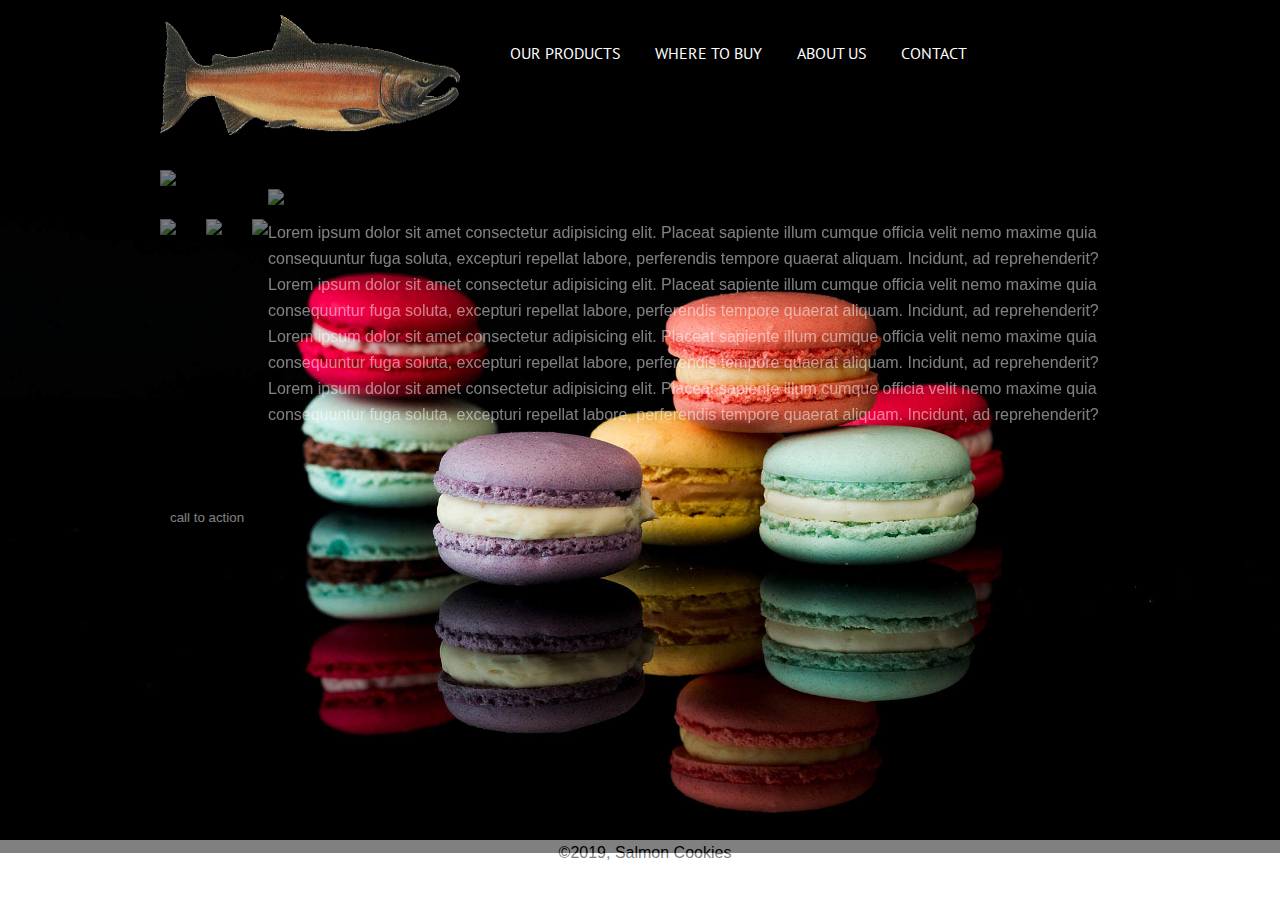
==== html/index.html @ 5c7f543a "Day 1 - Sales Prediction JS/HTML and Customer Site Skeleton HTML" ====
<!DOCTYPE html>
<html>

<head>
    <link rel="stylesheet" href="../css/reset.css">
    <link rel="stylesheet" href="../css/style.css">
    <link href="https://fonts.googleapis.com/css?family=Bree+Serif|Dosis|Karla|Lobster|PT+Sans" rel="stylesheet">
    <title>Salmon Cookies | Best Organic cookies in Seattle</title>
</head>

<body>
    <header>
        <section>
            <a href="../html/index.html">
                <img class="logo" src="../img/salmon.jpg" height="120" width="300">
            </a>
            <nav>
                <ul>
                    <li><a href="../html/products.html">OUR PRODUCTS</a></li>
                    <li><a href="../html/wheretobuy.html">WHERE TO BUY</a></li>
                    <li><a href="../html/about.html">ABOUT US</a></li>
                    <li><a href="../html/contact.html">CONTACT</a></li>
                </ul>
            </nav>
        </section>
    </header>

    <main>
        <img class="hero" src="http://placehold.it/960x450">

        <ul class="sub-banners">
            <li><img src="http://placehold.it/300x375"></li>
            <li><img src="http://placehold.it/300x375"></li>
            <li><img src="http://placehold.it/300x375"></li>
        </ul>

        <section class="left">
            <img src="http://placehold.it/480x350">
        </section>
        <section class="right">
            <h2>featured heading</h2>
            <p>Lorem ipsum dolor sit amet consectetur adipisicing elit. Placeat sapiente illum cumque officia velit
                nemo maxime quia consequuntur fuga soluta, excepturi repellat labore, perferendis tempore quaerat
                aliquam. Incidunt, ad reprehenderit? Lorem ipsum dolor sit amet consectetur adipisicing elit. Placeat
                sapiente illum cumque officia velit nemo maxime quia consequuntur fuga soluta, excepturi repellat
                labore, perferendis tempore quaerat aliquam. Incidunt, ad reprehenderit? Lorem ipsum dolor sit amet
                consectetur adipisicing elit. Placeat sapiente illum cumque officia velit nemo maxime quia consequuntur
                fuga soluta, excepturi repellat labore, perferendis tempore quaerat aliquam. Incidunt, ad
                reprehenderit? Lorem ipsum dolor sit amet consectetur adipisicing elit. Placeat sapiente illum cumque
                officia velit nemo maxime quia consequuntur fuga soluta, excepturi repellat labore, perferendis tempore
                quaerat aliquam. Incidunt, ad reprehenderit?</p>

            <button>call to action</button>
        </section>
    </main>

    <div class="footer">
            &copy;2019, Salmon Cookies
    </div>
</body>

</html>
---- css/style.css ----
/* Google CSS Styles 
font-family: 'PT Sans', sans-serif;
font-family: 'Dosis', sans-serif;
font-family: 'Karla', sans-serif;
font-family: 'Bree Serif', serif;
font-family: 'Lobster', cursive;
*/

body {
    font-family: helvetica;
    background-image: url("../img/backgroundImage_index.jpg");
    background-repeat: no-repeat;
    background-size: cover;
}

/* base styles */

a {
    text-decoration: none;
    color: #fff;
}

/* site styles */

header {
    background: #000;
    height: 150px;
}

header section {
    width: 960px;
    margin: 0 auto;
}

header img {
    float: left;
    margin-right: 50px;
    margin-top: 15px;
}

header nav li {
    display: inline-block;
    margin-right: 30px;
    margin-top: 45px;
    opacity: 1.0;
    align-self: center;
    font-family: 'PT Sans', sans-serif;
}

main {
    width: 960px;
    margin: 20px auto;
    opacity: 0.5;
}

.sub-banners li {
    float: left;
    margin: 30px 30px 30px 0;
}

.sub-banners li:nth-child(3) {
    margin-right: 0;
}

.left {
    float: left;
    margin-right: 30px;
}

.right h2 {
    font-size: 26px;
    text-transform: capitalize;
    text-decoration: underline;
    margin-bottom: 5px;
    font-family: 'PT Sans', sans-serif;
}

.right p {
    line-height: 26px;
    height: 275px;
    overflow: auto;
    color: white;
}

.right button {
    border: none;
    padding: 5px 10px;
    background: #000;
    color: #fff;
    border-radius: 3px;
    margin-top: 10px;
}

.footer {
    background: white;
    font-family: 'Trebuchet MS', 'Lucida Sans Unicode', 'Lucida Grande', 'Lucida Sans', Arial, sans-serif;
    left: 0;
    text-shadow: #cce5ff;
    bottom: 0;
    width: 100%;
    color: black;
    text-align: center;
    border-top: 20px;
    padding: 5px;
    height: 50px;
    margin-top: 30px;
    opacity: 0.5; 
    position: fixed ;
  }

.contact {
    color: white;
    font-family: 'Karla', sans-serif;
} 

.contact h2 {
    font-size: 50px;
    font-family: 'PT Sans', sans-serif;
    margin: 20pt;
}
.contact li {
    float: left;
    padding: 20pt;
} 

.map {
    opacity: 0.5;
}
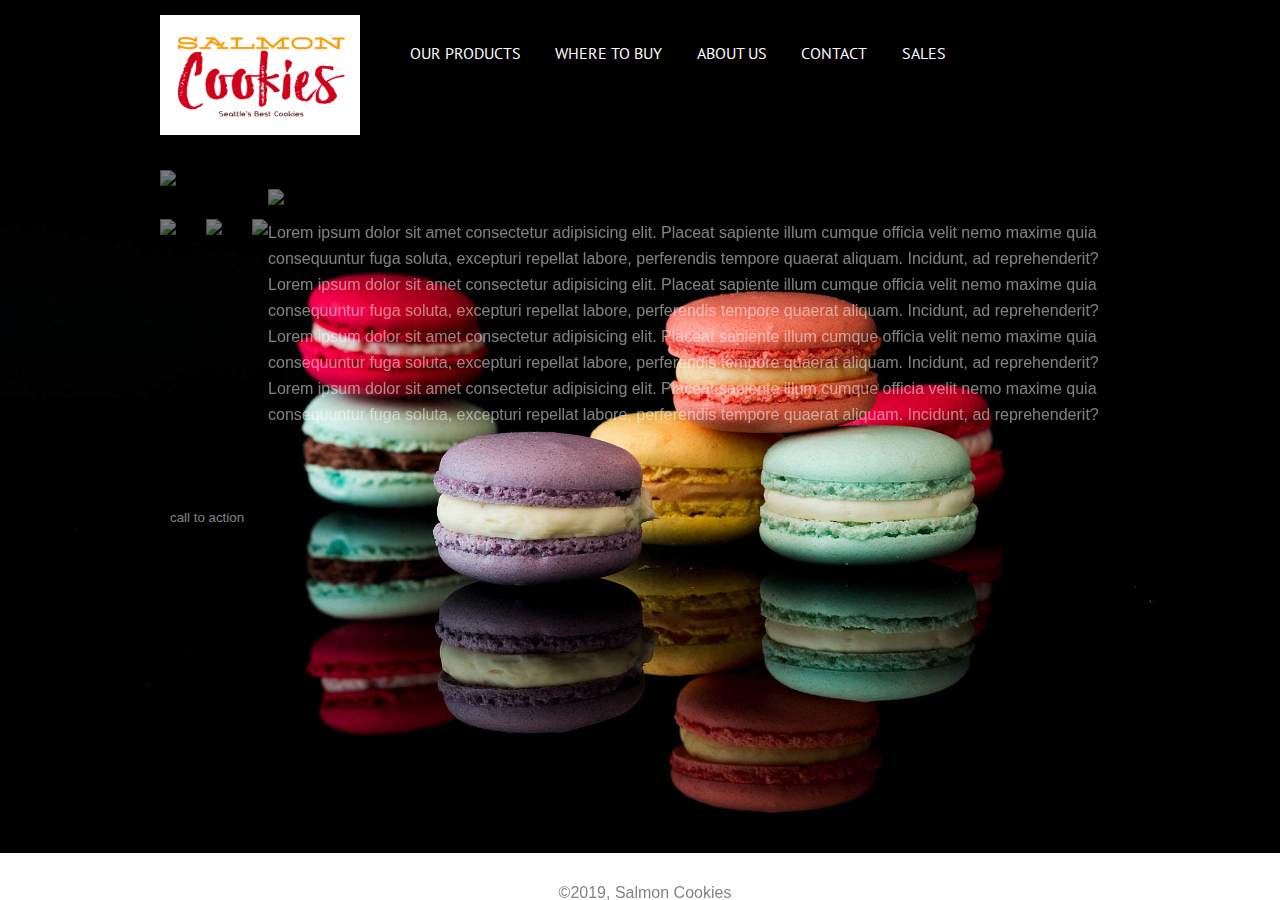
==== commit 824eeca7: "Product page design completed" ====
--- a/html/index.html
+++ b/html/index.html
@@ -12,7 +12,7 @@
     <header>
         <section>
             <a href="../html/index.html">
-                <img class="logo" src="../img/salmon.jpg" height="120" width="300">
+                <img class="logo" src="../img/SalmonLogo_1.png" height="120" width="200">
             </a>
             <nav>
                 <ul>
@@ -20,6 +20,7 @@
                     <li><a href="../html/wheretobuy.html">WHERE TO BUY</a></li>
                     <li><a href="../html/about.html">ABOUT US</a></li>
                     <li><a href="../html/contact.html">CONTACT</a></li>
+                    <li><a href="../html/sales.html" target="_blank">SALES</a></li>
                 </ul>
             </nav>
         </section>
--- a/css/style.css
+++ b/css/style.css
@@ -102,7 +102,7 @@
     text-align: center;
     border-top: 20px;
     padding: 5px;
-    height: 50px;
+    height: 10px;
     margin-top: 30px;
     opacity: 0.5; 
     position: fixed ;
@@ -125,4 +125,104 @@
 
 .map {
     opacity: 0.5;
+}
+
+input[type=text], select, textarea {
+    font-family: 'Karla', sans-serif;
+    width: 100%; 
+    padding: 12px;  
+    border: 1px solid rgb(3, 2, 2); 
+    border-radius: 6px; 
+    box-sizing: border-box;
+    margin-top: 6px; 
+    margin-bottom: 16px; 
+    resize: vertical
+}
+  
+input[type=submit] {
+    background-color: #4CAF50;
+    color: white;
+    padding: 12px 20px;
+    border: none;
+    border-radius: 4px;
+    cursor: pointer;
+}
+  
+/* When moving the mouse over the submit button, add a darker green color */
+input[type=submit]:hover {
+    background-color: #45a049;
+}
+  
+  /* Add a background color and some padding around the form */
+.contactform {
+    font-family: 'Karla', sans-serif;
+    margin: 30px;
+    border-radius: 5px;
+    background-color: #f2f2f2;
+    padding: 20px;
+    opacity: 0.5;
+    width:50%;
+  } 
+
+.contactform h2 {
+    text-align: center;
+    font-size: 26px;
+    text-transform: capitalize;
+    text-decoration: underline;
+    margin-bottom: 5px;
+    font-family: 'PT Sans', sans-serif;
+}
+
+.products h2 {
+    clear: both;
+    font-size: 26px;
+    text-transform: capitalize;
+    text-decoration: underline;
+    margin-bottom: 5px;
+    font-family: 'PT Sans', sans-serif;
+    color: white;
+}
+
+div.gallery {
+    opacity: 0.5;
+    filter: alpha(opacity=50);
+    border: 0.5px solid #111;
+    float: left;
+    width: 200px;
+    border-style: inset;
+    padding: 10px;
+    margin: 10px;
+}
+  
+div.gallery:hover {
+    opacity: 1.0;
+    filter: alpha(opacity=100);
+    border: 1px solid #777;
+}
+  
+div.gallery img {
+    width: 100%;
+    height: auto;
+    border-style: hidden;
+}
+  
+div.desc {
+    font-family: 'Karla', sans-serif;
+    color: azure;
+    text-emphasis: bold;
+    text-decoration-style: wavy;
+    padding: 10px;
+    text-align: center;
+    border: #888;
+    background-color: #111;
+}
+
+.products p {
+    margin: 20px;
+    font-family: 'Karla', sans-serif;
+    font-style: italic;
+    font-size: 100%;
+    padding: 10px;
+    color: white;
+    line-height: 1.5;
 }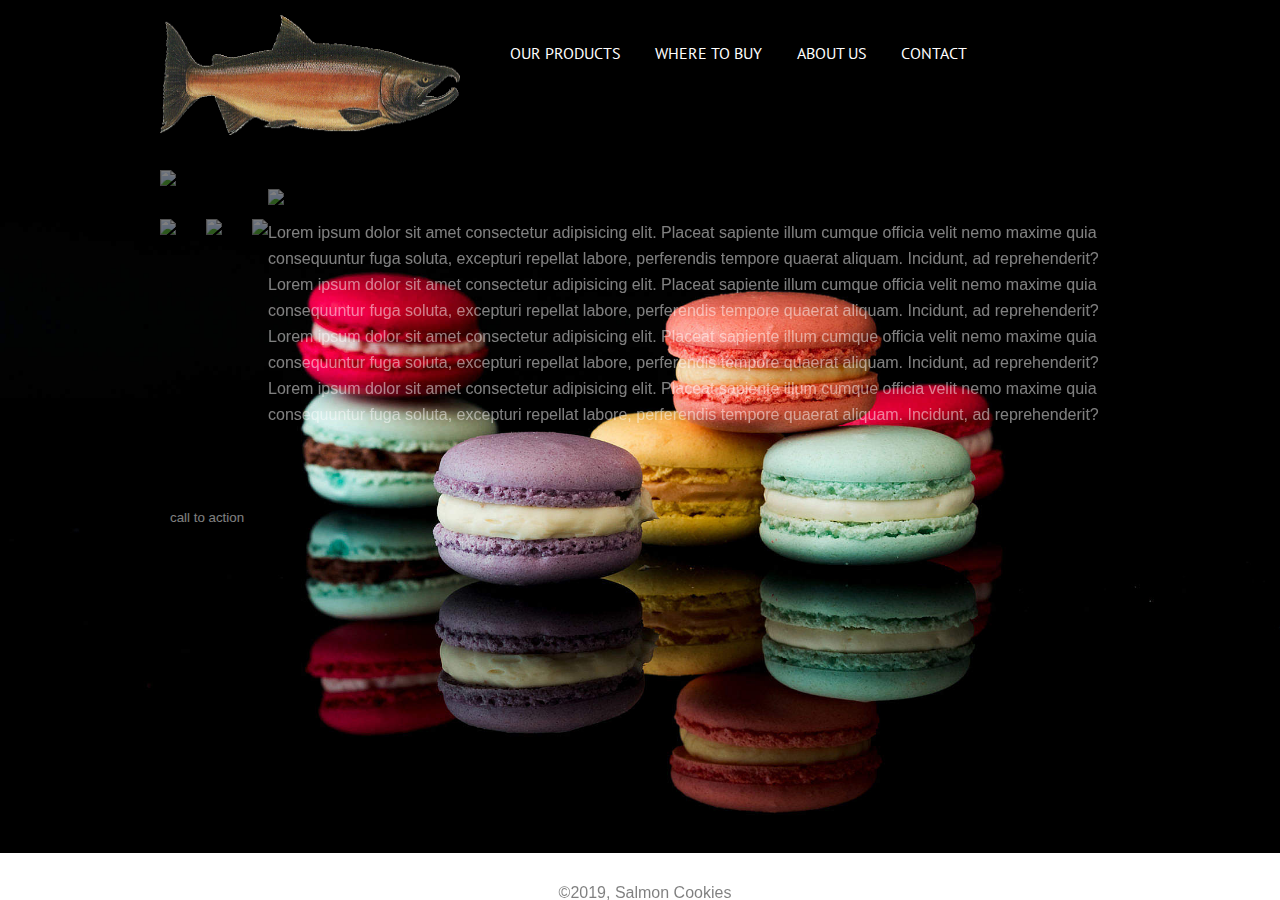
==== commit 9df50935: "Code modified to pass esLint" ====
--- a/html/index.html
+++ b/html/index.html
@@ -1,63 +1,70 @@
 <!DOCTYPE html>
 <html>
+  <head>
+    <link rel="stylesheet" href="../css/reset.css" />
+    <link rel="stylesheet" href="../css/style.css" />
+    <link
+      href="https://fonts.googleapis.com/css?family=Bree+Serif|Dosis|Karla|Lobster|PT+Sans"
+      rel="stylesheet"
+    />
+    <title>Salmon Cookies | Best Organic cookies in Seattle</title>
+  </head>
 
-<head>
-    <link rel="stylesheet" href="../css/reset.css">
-    <link rel="stylesheet" href="../css/style.css">
-    <link href="https://fonts.googleapis.com/css?family=Bree+Serif|Dosis|Karla|Lobster|PT+Sans" rel="stylesheet">
-    <title>Salmon Cookies | Best Organic cookies in Seattle</title>
-</head>
-
-<body>
+  <body>
     <header>
-        <section>
-            <a href="../html/index.html">
-                <img class="logo" src="../img/SalmonLogo_1.png" height="120" width="200">
-            </a>
-            <nav>
-                <ul>
-                    <li><a href="../html/products.html">OUR PRODUCTS</a></li>
-                    <li><a href="../html/wheretobuy.html">WHERE TO BUY</a></li>
-                    <li><a href="../html/about.html">ABOUT US</a></li>
-                    <li><a href="../html/contact.html">CONTACT</a></li>
-                    <li><a href="../html/sales.html" target="_blank">SALES</a></li>
-                </ul>
-            </nav>
-        </section>
+      <section>
+        <a href="../html/index.html">
+          <img class="logo" src="../img/salmon.jpg" height="120" width="300" />
+        </a>
+        <nav>
+          <ul>
+            <li><a href="../html/products.html">OUR PRODUCTS</a></li>
+            <li><a href="../html/wheretobuy.html">WHERE TO BUY</a></li>
+            <li><a href="../html/about.html">ABOUT US</a></li>
+            <li><a href="../html/contact.html">CONTACT</a></li>
+          </ul>
+        </nav>
+      </section>
     </header>
 
     <main>
-        <img class="hero" src="http://placehold.it/960x450">
+      <img class="hero" src="http://placehold.it/960x450" />
 
-        <ul class="sub-banners">
-            <li><img src="http://placehold.it/300x375"></li>
-            <li><img src="http://placehold.it/300x375"></li>
-            <li><img src="http://placehold.it/300x375"></li>
-        </ul>
+      <ul class="sub-banners">
+        <li><img src="http://placehold.it/300x375" /></li>
+        <li><img src="http://placehold.it/300x375" /></li>
+        <li><img src="http://placehold.it/300x375" /></li>
+      </ul>
 
-        <section class="left">
-            <img src="http://placehold.it/480x350">
-        </section>
-        <section class="right">
-            <h2>featured heading</h2>
-            <p>Lorem ipsum dolor sit amet consectetur adipisicing elit. Placeat sapiente illum cumque officia velit
-                nemo maxime quia consequuntur fuga soluta, excepturi repellat labore, perferendis tempore quaerat
-                aliquam. Incidunt, ad reprehenderit? Lorem ipsum dolor sit amet consectetur adipisicing elit. Placeat
-                sapiente illum cumque officia velit nemo maxime quia consequuntur fuga soluta, excepturi repellat
-                labore, perferendis tempore quaerat aliquam. Incidunt, ad reprehenderit? Lorem ipsum dolor sit amet
-                consectetur adipisicing elit. Placeat sapiente illum cumque officia velit nemo maxime quia consequuntur
-                fuga soluta, excepturi repellat labore, perferendis tempore quaerat aliquam. Incidunt, ad
-                reprehenderit? Lorem ipsum dolor sit amet consectetur adipisicing elit. Placeat sapiente illum cumque
-                officia velit nemo maxime quia consequuntur fuga soluta, excepturi repellat labore, perferendis tempore
-                quaerat aliquam. Incidunt, ad reprehenderit?</p>
+      <section class="left">
+        <img src="http://placehold.it/480x350" />
+      </section>
+      <section class="right">
+        <h2>featured heading</h2>
+        <p>
+          Lorem ipsum dolor sit amet consectetur adipisicing elit. Placeat
+          sapiente illum cumque officia velit nemo maxime quia consequuntur fuga
+          soluta, excepturi repellat labore, perferendis tempore quaerat
+          aliquam. Incidunt, ad reprehenderit? Lorem ipsum dolor sit amet
+          consectetur adipisicing elit. Placeat sapiente illum cumque officia
+          velit nemo maxime quia consequuntur fuga soluta, excepturi repellat
+          labore, perferendis tempore quaerat aliquam. Incidunt, ad
+          reprehenderit? Lorem ipsum dolor sit amet consectetur adipisicing
+          elit. Placeat sapiente illum cumque officia velit nemo maxime quia
+          consequuntur fuga soluta, excepturi repellat labore, perferendis
+          tempore quaerat aliquam. Incidunt, ad reprehenderit? Lorem ipsum dolor
+          sit amet consectetur adipisicing elit. Placeat sapiente illum cumque
+          officia velit nemo maxime quia consequuntur fuga soluta, excepturi
+          repellat labore, perferendis tempore quaerat aliquam. Incidunt, ad
+          reprehenderit?
+        </p>
 
-            <button>call to action</button>
-        </section>
+        <button>call to action</button>
+      </section>
     </main>
 
     <div class="footer">
-            &copy;2019, Salmon Cookies
+      &copy;2019, Salmon Cookies
     </div>
-</body>
-
-</html>+  </body>
+</html>
